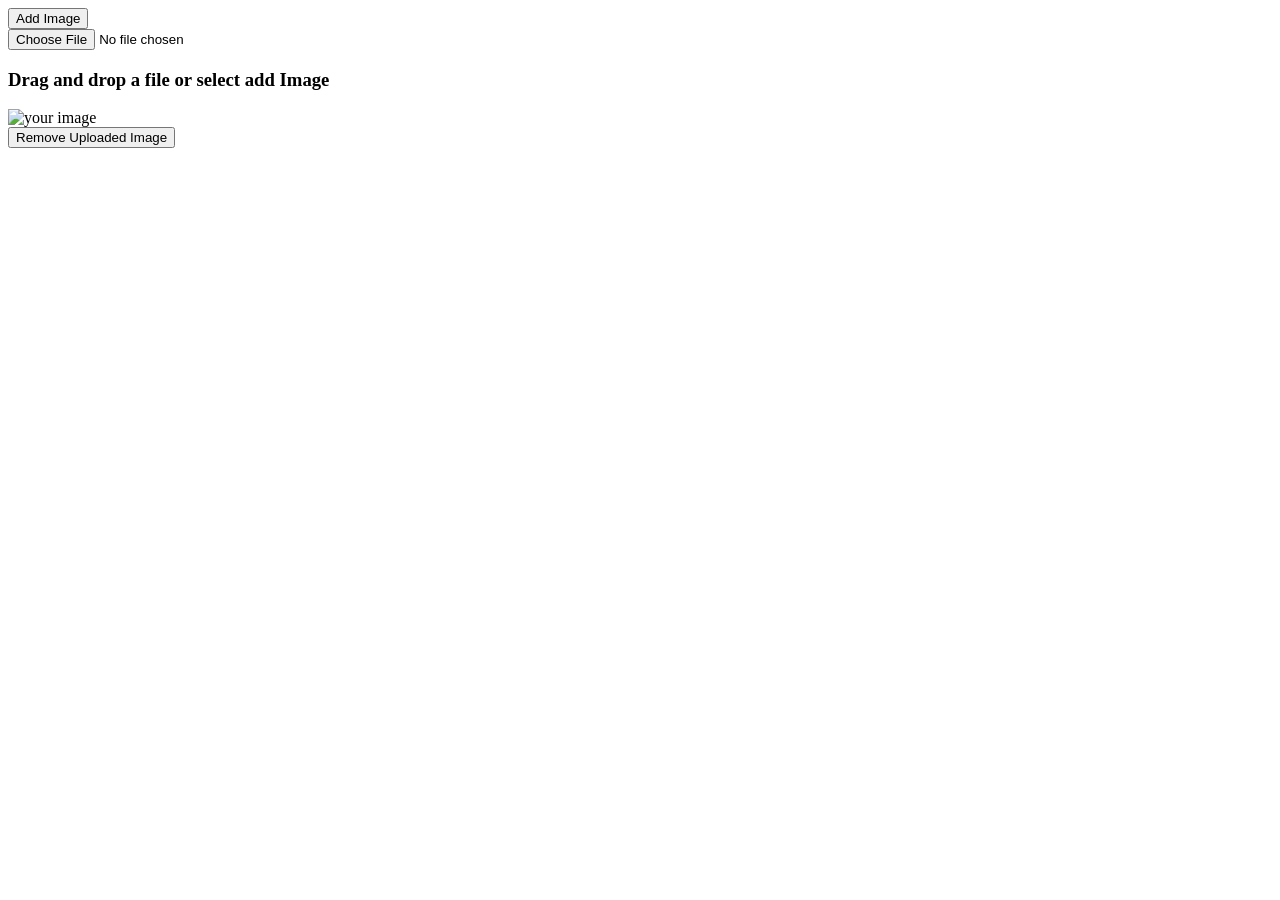
==== src/main/resources/templates/index.html @ 85e2ec41 "first" ====
<!DOCTYPE html>
<html lang="en">
<head>
    <meta charset="UTF-8">
    <meta name="viewport" content="width=device-width, initial-scale=1.0, maximum-scale=1.0">
    <link rel="stylesheet" th:href="@{/style.css}">
    <title>Document</title>
</head>
<body>
    <script class="jsbin" src="https://ajax.googleapis.com/ajax/libs/jquery/1/jquery.min.js"></script>
    <script>
        function readURL(input) {
  if (input.files && input.files[0]) {

    var reader = new FileReader();

    reader.onload = function(e) {
      $('.image-upload-wrap').hide();

      $('.file-upload-image').attr('src', e.target.result);
      $('.file-upload-content').show();

      $('.image-title').html(input.files[0].name);
    };

    reader.readAsDataURL(input.files[0]);

  } else {
    removeUpload();
  }
}

function removeUpload() {
  $('.file-upload-input').replaceWith($('.file-upload-input').clone());
  $('.file-upload-content').hide();
  $('.image-upload-wrap').show();
}
$('.image-upload-wrap').bind('dragover', function () {
		$('.image-upload-wrap').addClass('image-dropping');
	});
	$('.image-upload-wrap').bind('dragleave', function () {
		$('.image-upload-wrap').removeClass('image-dropping');
});

    </script>
<div class="file-upload">
  <button class="file-upload-btn" type="button" onclick="$('.file-upload-input').trigger( 'click' )">Add Image</button>

  <div class="image-upload-wrap">
    <input class="file-upload-input" type='file' onchange="readURL(this);" accept="image/*" />
    <div class="drag-text">
      <h3>Drag and drop a file or select add Image</h3>
    </div>
  </div>
  <div class="file-upload-content">
    <img class="file-upload-image" src="#" alt="your image" />
    <div class="image-title-wrap">
      <button type="button" onclick="removeUpload()" class="remove-image">Remove <span class="image-title">Uploaded Image</span></button>
    </div>
  </div>
</div>

</body>
<!-- Copyright (c) 2025 by Aaron Vanston (https://codepen.io/aaronvanston/pen/yNYOXR)

Permission is hereby granted, free of charge, to any person obtaining a copy of this software and associated documentation files (the "Software"), to deal in the Software without restriction, including without limitation the rights to use, copy, modify, merge, publish, distribute, sublicense, and/or sell copies of the Software, and to permit persons to whom the Software is furnished to do so, subject to the following conditions:

The above copyright notice and this permission notice shall be included in all copies or substantial portions of the Software.

THE SOFTWARE IS PROVIDED "AS IS", WITHOUT WARRANTY OF ANY KIND, EXPRESS OR IMPLIED, INCLUDING BUT NOT LIMITED TO THE WARRANTIES OF MERCHANTABILITY, FITNESS FOR A PARTICULAR PURPOSE AND NONINFRINGEMENT. IN NO EVENT SHALL THE AUTHORS OR COPYRIGHT HOLDERS BE LIABLE FOR ANY CLAIM, DAMAGES OR OTHER LIABILITY, WHETHER IN AN ACTION OF CONTRACT, TORT OR OTHERWISE, ARISING FROM, OUT OF OR IN CONNECTION WITH THE SOFTWARE OR THE USE OR OTHER DEALINGS IN THE SOFTWARE. -->



</html>
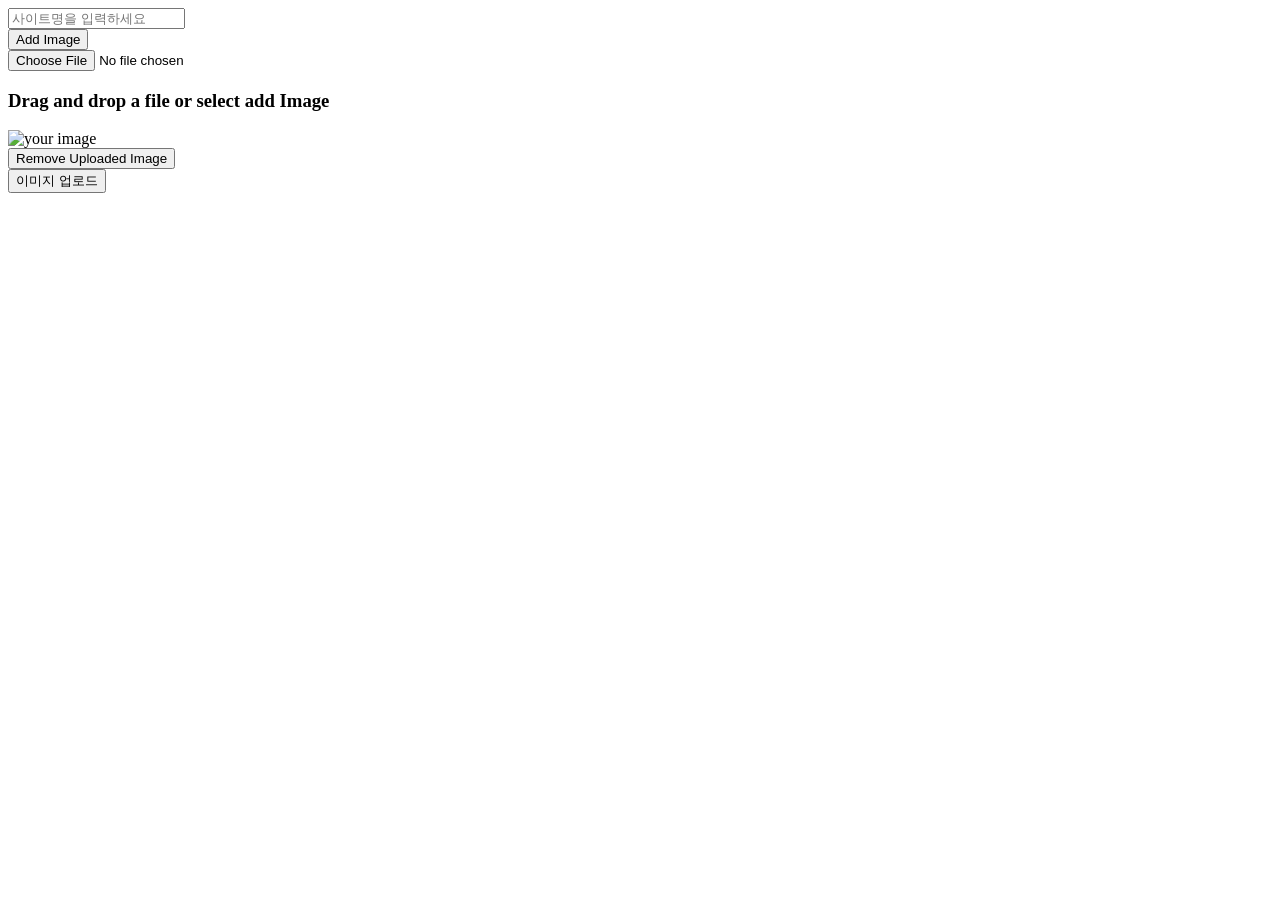
==== commit 44097924: "api 구현 초기 단계" ====
--- a/src/main/resources/templates/index.html
+++ b/src/main/resources/templates/index.html
@@ -43,11 +43,15 @@
 });
 
     </script>
+<form th:action="@{/api/ocr/upload}" method="post" enctype="multipart/form-data">
 <div class="file-upload">
+    <div class="form-group">
+        <input type="text" name="title" placeholder="사이트명을 입력하세요" required />
+    </div>
   <button class="file-upload-btn" type="button" onclick="$('.file-upload-input').trigger( 'click' )">Add Image</button>
 
   <div class="image-upload-wrap">
-    <input class="file-upload-input" type='file' onchange="readURL(this);" accept="image/*" />
+    <input class="file-upload-input" type='file' name="file" onchange="readURL(this);" accept="image/*" />
     <div class="drag-text">
       <h3>Drag and drop a file or select add Image</h3>
     </div>
@@ -58,7 +62,11 @@
       <button type="button" onclick="removeUpload()" class="remove-image">Remove <span class="image-title">Uploaded Image</span></button>
     </div>
   </div>
+    <div class="form-group">
+        <button type="submit" class="submit-btn">이미지 업로드</button>
+    </div>
 </div>
+</form>
 
 </body>
 <!-- Copyright (c) 2025 by Aaron Vanston (https://codepen.io/aaronvanston/pen/yNYOXR)
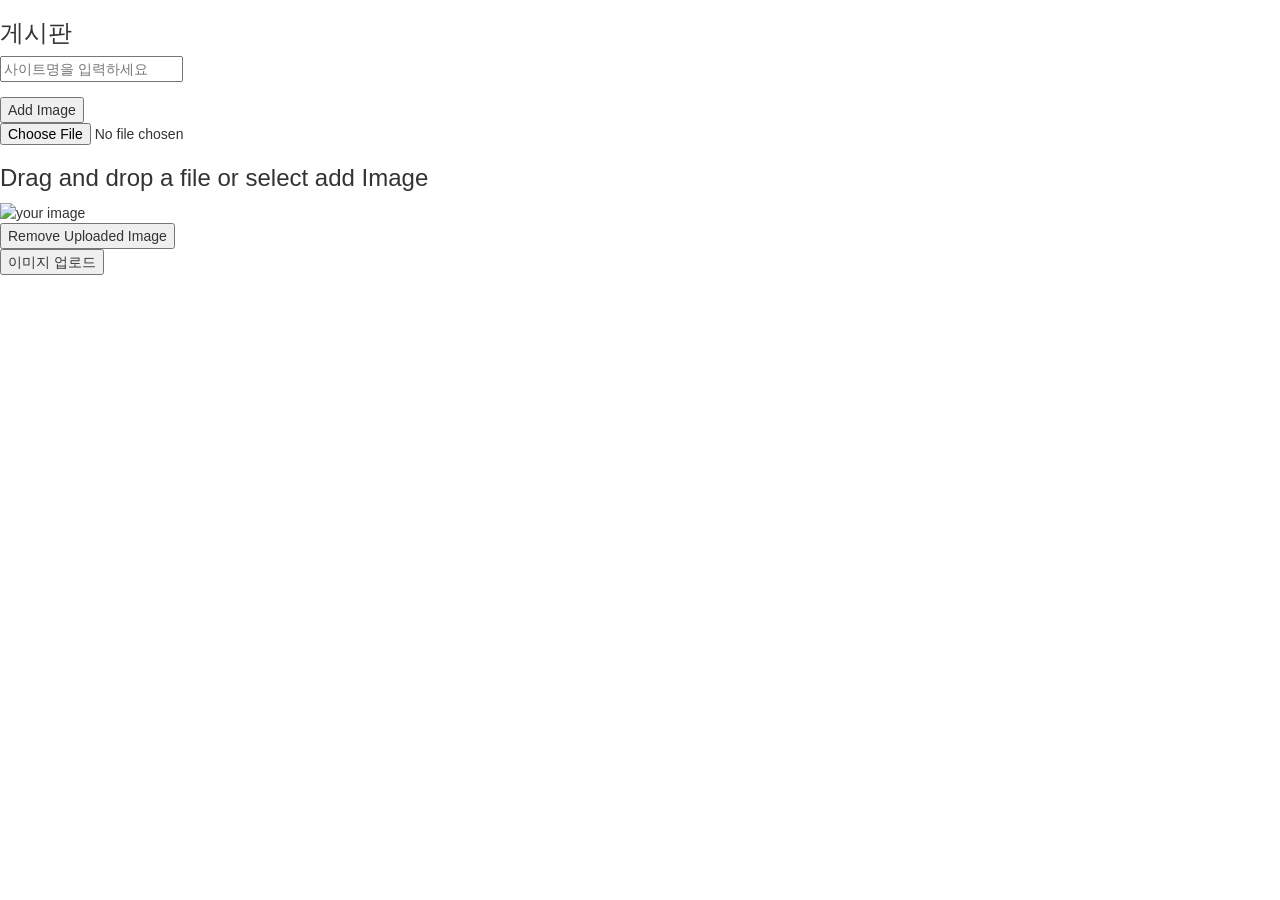
==== commit 52a6003b: "네비바 및 파일 사이즈 제한 수정" ====
--- a/src/main/resources/templates/index.html
+++ b/src/main/resources/templates/index.html
@@ -1,13 +1,16 @@
 <!DOCTYPE html>
-<html lang="en">
+<html lang="en" xmlns="http://www.w3.org/1999/html">
 <head>
     <meta charset="UTF-8">
     <meta name="viewport" content="width=device-width, initial-scale=1.0, maximum-scale=1.0">
+    <link rel="stylesheet" href="https://stackpath.bootstrapcdn.com/bootstrap/3.4.1/css/bootstrap-theme.min.css">
+    <link rel="stylesheet" href="https://stackpath.bootstrapcdn.com/bootstrap/3.4.1/css/bootstrap.min.css">
     <link rel="stylesheet" th:href="@{/style.css}">
     <title>Document</title>
 </head>
 <body>
     <script class="jsbin" src="https://ajax.googleapis.com/ajax/libs/jquery/1/jquery.min.js"></script>
+    <script src="https://cdn.jsdelivr.net/npm/bootstrap@3.4.1/dist/js/bootstrap.min.js"></script>
     <script>
         function readURL(input) {
   if (input.files && input.files[0]) {
@@ -43,6 +46,10 @@
 });
 
     </script>
+<!--    <span sec:authentication="principal.username"></span>-->
+    <nav th:replace="~{navbar :: navbarFragment}"></nav>
+
+    <h3>게시판</h3>
 <form th:action="@{/api/ocr/upload}" method="post" enctype="multipart/form-data">
 <div class="file-upload">
     <div class="form-group">
@@ -52,7 +59,7 @@
 
   <div class="image-upload-wrap">
     <input class="file-upload-input" type='file' name="file" onchange="readURL(this);" accept="image/*" />
-    <div class="drag-text">
+    <div class="upload-drag-text">
       <h3>Drag and drop a file or select add Image</h3>
     </div>
   </div>
